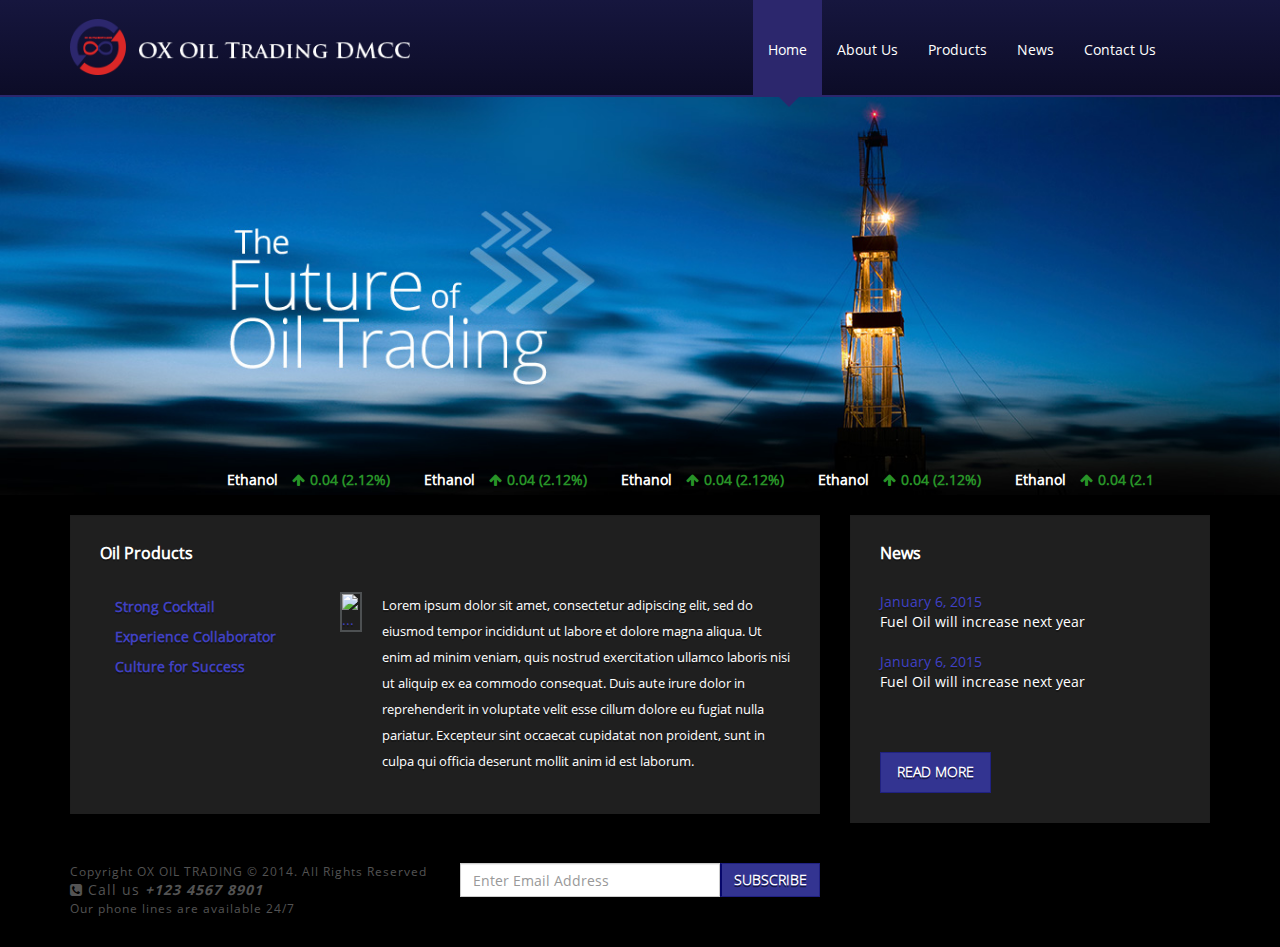
==== index.html @ db92dbe6 "Ox Oil Theme" ====
<html lang="en-US"><!--<![endif]--><head>
    <meta charset="utf-8">
    <meta http-equiv="X-UA-Compatible" content="IE=edge">
    <meta name="viewport" content="width=device-width, initial-scale=1.0">
    <meta charset="UTF-8">
    <meta name="base_url" content="http://metagra-dmcc.ae">
    <title>Ox Oil Trading DMCC  </title>

    <link rel="stylesheet" href="bootstrap/css/bootstrap.min.css"/>
    <link rel="stylesheet" href="font-awesome/css/font-awesome.css"/>
    <link rel="stylesheet" href="style.css"/>
</head>
<body cz-shortcut-listen="true">
<!--Start Content-->

<!--Header-->
<header>
    <div class="container" id="logo">
        <div class="row">
            <div class="col-lg-4">
                <a href="http://metagra-dmcc.ae">
                    <img class="img-responsive logo-img" src="images/logo.png" alt="Ox Oil Trading DMCC">
                </a>
            </div>
            <div class="col-lg-5 col-md-offset-3">
                <nav class="text-center">
                    <div class="navbar-header">
                        <button type="button" class="navbar-toggle collapsed" data-toggle="collapse" data-target="#bs-navbar-collapse-1">
                            <span class="sr-only">Toggle navigation</span>
                            <span class="icon-bar"></span>
                            <span class="icon-bar"></span>
                            <span class="icon-bar"></span>
                        </button>
                    </div>

                    <!-- Collect the nav links, forms, and other content for toggling -->
                    <div class="collapse navbar-collapse" id="bs-navbar-collapse-1">
                        <ul class="nav navbar-nav sm" id="main-menu">
                            <li class="active main-items"><a href="#"><img src="images/caret.png" alt="" class="nav-caret"/></i>Home</a></li>
                            <li class=" main-items"><a href="#"><img src="images/caret.png" alt="" class="nav-caret"/>About Us</a></li>
                            <li class=" main-items"><a href="#"><img src="images/caret.png" alt="" class="nav-caret"/>Products</a></li>
                            <li class=" main-items"><a href="#"><img src="images/caret.png" alt="" class="nav-caret"/>News</a></li>
                            <li class=" main-items"><a href="#"><img src="images/caret.png" alt="" class="nav-caret"/>Contact Us</a></li>
                        </ul>
                    </div>
                </nav>
            </div>
        </div>
    </div>
</header>

<section class="banner-section">
    <img src="images/banner.jpg" alt="" class="img-responsive"/>
    <div class="container">
        <div class="row">
            <div class="col-md-12">
                <div class="ticker">
                    <span class="">
                        <span class="item">Ethanol <span class="stat"><i class="fa fa-arrow-up"></i>0.04 (2.12%)</span> </span>
                        <span class="item">Ethanol <span class="stat"><i class="fa fa-arrow-up"></i>0.04 (2.12%)</span> </span>
                        <span class="item">Ethanol <span class="stat"><i class="fa fa-arrow-up"></i>0.04 (2.12%)</span> </span>
                        <span class="item">Ethanol <span class="stat"><i class="fa fa-arrow-up"></i>0.04 (2.12%)</span> </span>
                        <span class="item">Ethanol <span class="stat"><i class="fa fa-arrow-up"></i>0.04 (2.12%)</span> </span>
                        <span class="item">Ethanol <span class="stat"><i class="fa fa-arrow-up"></i>0.04 (2.12%)</span> </span>
                        <span class="item">Ethanol <span class="stat"><i class="fa fa-arrow-up"></i>0.04 (2.12%)</span> </span>
                        <span class="item">Ethanol <span class="stat"><i class="fa fa-arrow-up"></i>0.04 (2.12%)</span> </span>
                        <span class="item">Ethanol <span class="stat"><i class="fa fa-arrow-up"></i>0.04 (2.12%)</span> </span>
                        <span class="item">Ethanol <span class="stat"><i class="fa fa-arrow-up"></i>0.04 (2.12%)</span> </span>
                        <span class="item">Ethanol <span class="stat"><i class="fa fa-arrow-up"></i>0.04 (2.12%)</span> </span>
                        <span class="item">Ethanol <span class="stat"><i class="fa fa-arrow-up"></i>0.04 (2.12%)</span> </span>
                        <span class="item">Ethanol <span class="stat"><i class="fa fa-arrow-up"></i>0.04 (2.12%)</span> </span>
                        <span class="item">Ethanol <span class="stat"><i class="fa fa-arrow-up"></i>0.04 (2.12%)</span> </span>
                        <span class="item">Ethanol <span class="stat"><i class="fa fa-arrow-up"></i>0.04 (2.12%)</span> </span>
                    </span>
                </div>
            </div>
        </div>
    </div>
</section>

<section class="main-section">
    <div class="container">
        <div class="row">

            <div class="col-md-8">
                <div class="well" style="min-height: 285px;">
                    <h2 class="title">Oil Products</h2>
                    <div class="row">
                        <div class="col-md-4" style="padding-right: 0;">
                            <ul class="list-unstyled post-nav">
                                <li><a href="#">Strong Cocktail</a></li>
                                <li><a href="#">Experience Collaborator</a></li>
                                <li><a href="#">Culture for Success</a></li>
                            </ul>
                        </div>
                        <div class="col-md-8">
                            <div class="media">
                                <div class="media-left">
                                    <a href="#">
                                        <img class="media-object" src="http://lorempixel.com/150/100/" alt="..." class="img-responsive">
                                    </a>
                                </div>
                                <div class="media-body">
                                    <!--<h4 class="media-heading">Media heading</h4>-->
                                    <p>Lorem ipsum dolor sit amet, consectetur adipiscing elit, sed do eiusmod tempor incididunt ut labore et dolore magna aliqua. Ut enim ad minim veniam, quis nostrud exercitation ullamco laboris nisi ut aliquip ex ea commodo consequat. Duis aute irure dolor in reprehenderit in voluptate velit esse cillum dolore eu fugiat nulla pariatur. Excepteur sint occaecat cupidatat non proident, sunt in culpa qui officia deserunt mollit anim id est laborum.</p>
                                </div>
                            </div>
                        </div>
                    </div>
                </div>
            </div>
            <div class="col-md-4">
                <div class="well">
                    <h2 class="title">News</h2>
                    <ul class="list-unstyled recent">
                        <li><a href="#">January 6, 2015</a><p>Fuel Oil will increase next year</p></li>
                        <li><a href="#">January 6, 2015</a><p>Fuel Oil will increase next year</p></li>
                    </ul>

                    <button class="btn btn-primary btn-blue btn-lg">READ MORE</button>
                </div>
            </div>
        </div>
    </div>

</section>


<!--Footer-->
<footer>
    <!--footer bottom-->
    <section class="bottom">
        <div class="container copyright">
            <div class="row">
                <div class="col-lg-4 col-sm-6">
                    <small>Copyright OX OIL TRADING © 2014. All Rights Reserved</small>
                    <p><i class="fa fa-phone-square"></i> Call us <span class="emp"><b>+123 4567 8901</b></span>
                        <br/> <small>Our phone lines are available 24/7</small>
                    </p>
                </div>
                <div class="col-lg-4 col-sm-6">
                    <div class="input-group sexy-form">
                        <input type="text" class="form-control" placeholder="Enter Email Address">
                        <span class="input-group-btn">
                            <button class="btn btn-primary btn-blue" type="button">SUBSCRIBE</button>
                        </span>
                    </div><!-- /input-group -->
                </div>
            </div>

        </div>
    </section>
</footer>

<script src="jquery/jquery.min.js"></script>
<script src="bootstrap/js/bootstrap.min.js"></script>
<script src="js/jquery.jticker.js"></script>
<script type="text/javascript">
    jQuery(function($) {
        $('.ticker').jTicker({
            offset: 2
        });
    });
</script>
</body>
</html>
---- style.css ----
/*
Theme Name: Metagra iBoostme Theme
Theme URI: http://preview.iboostme.com/metagra/;
Author: iBoostme (Asshurim)
Author URI: http://iboostme.com/
Description: iBoostme delivers comprehensive web services ranging from custom website design to development of complex enterprise web applications. We base our offerings on an understanding of clients’ business requirements and providing dependable solutions. We combine business domain knowledge with technology competence and proven methodologies to deliver high quality results in a cost-effective manner to maximize your competitive advantage and productivity. We work double to satisfy the needs of our clients and to meet their expectations. Moreover, we work extra just be able to serve our clients more than what they deserve. We deliberately manifest light year – generating services to provide you unique, superb and feasible products that you are worthy of having.
Version: 1.0
License: GNU General Public License v2 or later
License URI: http://www.gnu.org/licenses/gpl-2.0.html
Tags: custom-design, cjnetsolutions, asshurim, cjnet, wordpress-corporate, iboostme
Text Domain:  iBoostme Metagra Project
*/

html, body {
    width: auto !important;
    overflow-x: hidden !important;
    font-size: 14px;
    color: #fff;
    background-color: #000;
}

body{

}

*{
    font-family:'opensans-regular', sans-serif;
}
b{
    font-family: 'opensans-bold', sans-serif;
}
/*Formats*/
.italic{
    font-style: italic;
}

/*Sections*/
section{
    color: #444444;
}
/*
section img, .featured-list figure{
    position: relative;
    overflow: hidden;
    */
/*border: 6px solid #FFF;*//*

    box-shadow: 0 1px 5px rgba(0,0,0,.05), 0 0 0 1px #e5e5e5;
    -moz-box-shadow: 0 1px 5px rgba(0,0,0,.05), 0 0 0 1px #e5e5e5;
    -webkit-box-shadow: 0 1px 5px rgba(0,0,0,.05), 0 0 0 1px #e5e5e5;
}
section img:after, .featured-list figure:after{
    content: '';
    position: absolute;
    top: -2px;
    left: -2px;
    right: -2px;
    bottom: -2px;
    background: #e5e5e5;
    z-index: -1;
}
*/

/*Headings*/
h2 {
    font-size: 33px;
    margin-top: 30px;
    font-weight: 300;
    letter-spacing: 0;
}
h2.no-background, h2.single-line {
    position: relative;
    overflow: hidden;
    min-height: 40px;
    color: #444444;
    font-size: 26px;
}
h2.no-background span, h2.single-line span {
    display: inline-block;
    vertical-align: baseline;
    zoom: 1;
    *display: inline;
    *vertical-align: auto;
    position: relative;
    padding: 0 20px;
}
h2.no-background span:before,
h2.no-background span:after {
    content: '';
    display: block;
    width: 1000px;
    position: absolute;
    top: 0.5em;
    background: url('images/light-heading-sp.png') repeat-x bottom transparent;
    height: 6px;
}
h2.no-background span:before, h2.single-line span:before {
    right: 100%;
}
h2.no-background span:after, h2.single-line span:after {
    left: 100%;
}
h2.no-background b{
    color: #c7810d;
}
h2.no-background .emp{
    color: #fff;
    font-weight: bold;
}

/*Single Line*/
h2.single-line{
    font-size: 22px;
    color: #555555;
}
h2.single-line.md{
    font-size: 22px;
    letter-spacing: 1px;
}
h2.single-line.md b{
    color: #c7810d;
}
h2.single-line.md span{
    padding: 0 22px;
}
h2.single-line span:before,
h2.single-line span:after {
    content: '';
    display: block;
    width: 1000px;
    position: absolute;
    border-top: 1px solid #dfdfdf;
    top: 0.8em;
    height: 6px;
}


/*Header*/
header{
    position: relative;
    z-index: 99;
    border-bottom: 2px solid #2c276d;
    background: #16163e; /* Old browsers */
    background: -moz-linear-gradient(top,  #16163e 0%, #0c0c27 100%); /* FF3.6+ */
    background: -webkit-gradient(linear, left top, left bottom, color-stop(0%,#16163e), color-stop(100%,#0c0c27)); /* Chrome,Safari4+ */
    background: -webkit-linear-gradient(top,  #16163e 0%,#0c0c27 100%); /* Chrome10+,Safari5.1+ */
    background: -o-linear-gradient(top,  #16163e 0%,#0c0c27 100%); /* Opera 11.10+ */
    background: -ms-linear-gradient(top,  #16163e 0%,#0c0c27 100%); /* IE10+ */
    background: linear-gradient(to bottom,  #16163e 0%,#0c0c27 100%); /* W3C */
    filter: progid:DXImageTransform.Microsoft.gradient( startColorstr='#16163e', endColorstr='#0c0c27',GradientType=0 ); /* IE6-9 */
}

header #logo{
}
header #logo .logo-img {
    margin-top: 19px;
    padding-right: 20px;
    float:left;
}

header #logo .logo-tag {
    padding: 22px 25px 25px 25px;
}
/*Navigation Bar*/
.navbar-nav {
    display: inline-block;
    float: none;
    border-bottom-left-radius: 5px;
    border-top-left-radius: 5px;
}

.navbar-collapse{
    text-align: left;
    padding-left: 0;
    padding-right: 0;
}
.navbar-toggle .icon-bar{
    background-color: white;
}
.navbar-nav li a{ color: white; padding: 40px 15px 35px 15px;  transition: all .3s; }
.nav-caret { position: absolute;  top:100%;  left: 35%; opacity: 0; transition: all .3s;  }
.navbar-nav .active .nav-caret{ opacity: 1; }
.navbar-nav li a:hover,.navbar-nav li a:focus, .navbar-nav .active{
    background-color: #2c276d;
}

/*Regulators*/
.emp { font-style: italic; font-weight: bold; font-family: 'opensans-bold', sans-serif; }
.btn-blue{ border-radius: 0; border-color: #202181; background-color: #333491; font-weight: bold; text-shadow: 0px 2px 0px rgba(0, 0, 0, 0.54); font-family: 'opensans-light', sans-serif; }
.btn-blue:hover { background-color: #3839a3; border-color: #202181; }
.btn-lg { font-size: 14px; }

/*Wells*/
.well { padding: 30px; border-radius: 0; background-color: #1f1f1f; border:none; color: #fff; text-shadow: 0px 2px 0px rgba(0, 0, 0, 0.3);}
.well .title { font-size: 16px; font-weight: bold;  margin: 0 0 30px 0;  }
.well a { color: #4041c4; text-decoration: none; }
.well .recent { margin-bottom: 60px; }
.well .recent li { margin-bottom: 20px; }
.well .media p { font-size: 13px; line-height: 2; }
.well .media-left { padding-right: 20px; }
.well .media-object { border: 2px solid #4d5052; }

.post-nav li { padding: 5px  15px;  transition: all .3s; }
.post-nav li:hover a { color: white; }
.post-nav li a { font-weight: bold; text-shadow: 0px 2px 0px rgba(0, 0, 0, 0.3); transition: all .3s;}
.post-nav li:hover { background-color: #4c4c4c; color: white !important; cursor: pointer }

.ticker { position: relative;  bottom: 25px; font-weight: bold; padding: 0 100px;  color: white; width: 90%;  margin: 0 auto; }
.ticker .stat { margin-left: 10px; color: #289328; font-weight: bold; }
.ticker .item { margin-right: 30px; }
.ticker .stat .fa { margin-right: 5px; }
/*Forms*/
.sexy-form {  }
.sexy-form .form-control{  border-radius: 0; }
.sexy-form .btn { border-radius: 0; border-left: 3px solid #06076a; }

.certificate { position: relative; top: 3px; left: 2px; }
.main-section.with-bg { background: url('images/banner-clean.jpg') no-repeat top center; min-height: 500px; }
.main-section.with-bg .container { padding-top: 50px; }
/*Owl Carousel*/
#owl-carousel .item{  margin: 3px 5px;  }
#owl-carousel .item img{  display: block;  width: 100%;  height: auto;  }

/*Footer*/
footer .ucwords { margin-bottom: 2px; }
footer .subscription{  padding: 25px 18px 0 0; }
footer .subscription input[type='email'] {
    font-size: 14px;
}
footer .lead { font-size: 16px; }

footer .links{
    padding: 0 0 40px 0;
}

footer .links h3{
    font-weight: 700;
}

footer .links li>a{
    color: #252525;
    font-size: 16px;
    line-height: 4vh;
}

footer .bottom{
    padding: 20px 0;
    color: #535353;
    font-weight: 300;
    background-color: #000000;
    letter-spacing: 1px;
}

footer .list-items {
    padding-left: 15px;

}
footer .list-items li a {  font-size: 14px;}
footer .list-items li a i { margin-right: 5px; }

@font-face {
    font-family: 'opensans-regular';
    src: url(font/OpenSans-Regular.ttf);
}
@font-face {
    font-family: 'opensans-bold';
    src: url(font/OpenSans-Bold.ttf);
}
@font-face {
    font-family: 'opensans-light';
    src: url(font/OpenSans-Light.ttf);
}

@media(max-width:768px) {
    .navbar-nav li a {
        padding: 15px 15px 15px 15px;
    }
}
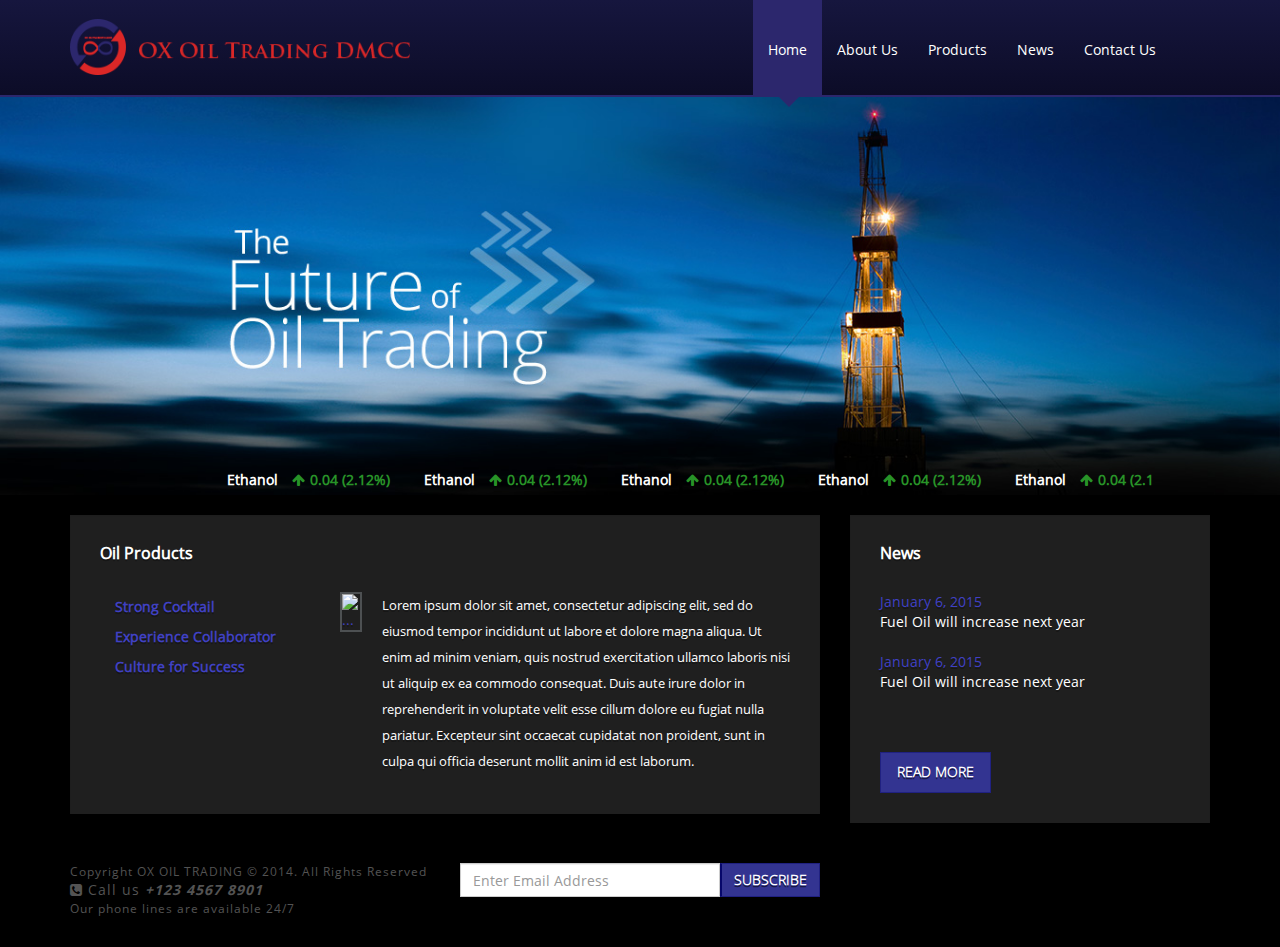
==== commit 565cb623: "Ox Oil Theme" ====
--- a/index.html
+++ b/index.html
@@ -36,9 +36,9 @@
                     <!-- Collect the nav links, forms, and other content for toggling -->
                     <div class="collapse navbar-collapse" id="bs-navbar-collapse-1">
                         <ul class="nav navbar-nav sm" id="main-menu">
-                            <li class="active main-items"><a href="#"><img src="images/caret.png" alt="" class="nav-caret"/></i>Home</a></li>
+                            <li class="active main-items"><a href="index.html"><img src="images/caret.png" alt="" class="nav-caret"/></i>Home</a></li>
                             <li class=" main-items"><a href="#"><img src="images/caret.png" alt="" class="nav-caret"/>About Us</a></li>
-                            <li class=" main-items"><a href="#"><img src="images/caret.png" alt="" class="nav-caret"/>Products</a></li>
+                            <li class=" main-items"><a href="products.html"><img src="images/caret.png" alt="" class="nav-caret"/>Products</a></li>
                             <li class=" main-items"><a href="#"><img src="images/caret.png" alt="" class="nav-caret"/>News</a></li>
                             <li class=" main-items"><a href="#"><img src="images/caret.png" alt="" class="nav-caret"/>Contact Us</a></li>
                         </ul>
--- a/style.css
+++ b/style.css
@@ -1,14 +1,14 @@
 /*
-Theme Name: Metagra iBoostme Theme
-Theme URI: http://preview.iboostme.com/metagra/;
-Author: iBoostme (Asshurim)
+Theme Name: OxOil Trading Theme
+Theme URI: http://preview.iboostme.com/oxoil/wordpress/;
+Author: iBoostme (JuniBrosas)
 Author URI: http://iboostme.com/
 Description: iBoostme delivers comprehensive web services ranging from custom website design to development of complex enterprise web applications. We base our offerings on an understanding of clients’ business requirements and providing dependable solutions. We combine business domain knowledge with technology competence and proven methodologies to deliver high quality results in a cost-effective manner to maximize your competitive advantage and productivity. We work double to satisfy the needs of our clients and to meet their expectations. Moreover, we work extra just be able to serve our clients more than what they deserve. We deliberately manifest light year – generating services to provide you unique, superb and feasible products that you are worthy of having.
 Version: 1.0
 License: GNU General Public License v2 or later
 License URI: http://www.gnu.org/licenses/gpl-2.0.html
 Tags: custom-design, cjnetsolutions, asshurim, cjnet, wordpress-corporate, iboostme
-Text Domain:  iBoostme Metagra Project
+Text Domain:  iBoostme OxOil Project
 */
 
 html, body {
@@ -200,6 +200,9 @@
 .well .media-left { padding-right: 20px; }
 .well .media-object { border: 2px solid #4d5052; }
 
+.well-products { background-color: rgba(31,31,31,0.9); }
+.well-products-sidebar { margin-top: 412px; }
+
 .post-nav li { padding: 5px  15px;  transition: all .3s; }
 .post-nav li:hover a { color: white; }
 .post-nav li a { font-weight: bold; text-shadow: 0px 2px 0px rgba(0, 0, 0, 0.3); transition: all .3s;}
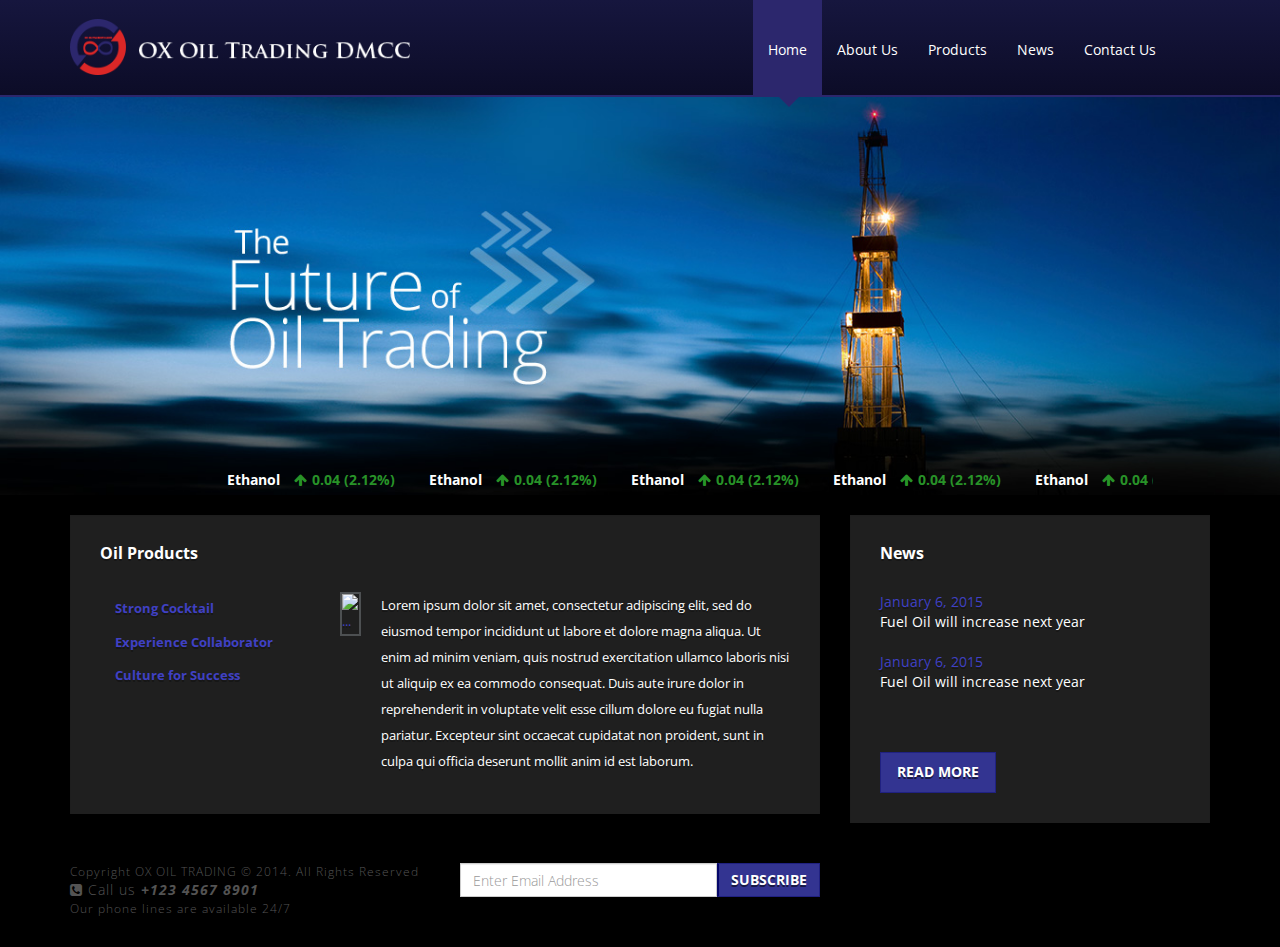
==== commit c52e6667: "Ox Oil Theme" ====
--- a/index.html
+++ b/index.html
@@ -6,6 +6,7 @@
     <meta name="base_url" content="http://metagra-dmcc.ae">
     <title>Ox Oil Trading DMCC  </title>
 
+    <link href='http://fonts.googleapis.com/css?family=Open+Sans:300italic,700italic,700,400' rel='stylesheet' type='text/css'>
     <link rel="stylesheet" href="bootstrap/css/bootstrap.min.css"/>
     <link rel="stylesheet" href="font-awesome/css/font-awesome.css"/>
     <link rel="stylesheet" href="style.css"/>
@@ -83,7 +84,7 @@
         <div class="row">
 
             <div class="col-md-8">
-                <div class="well" style="min-height: 285px;">
+                <div class="well well-main" style="min-height: 285px;">
                     <h2 class="title">Oil Products</h2>
                     <div class="row">
                         <div class="col-md-4" style="padding-right: 0;">
--- a/style.css
+++ b/style.css
@@ -24,10 +24,10 @@
 }
 
 *{
-    font-family:'opensans-regular', sans-serif;
+    font-family: 'Open Sans', sans-serif;
 }
 b{
-    font-family: 'opensans-bold', sans-serif;
+    font-family: 'Open Sans', sans-serif;
 }
 /*Formats*/
 .italic{
@@ -185,8 +185,8 @@
 }
 
 /*Regulators*/
-.emp { font-style: italic; font-weight: bold; font-family: 'opensans-bold', sans-serif; }
-.btn-blue{ border-radius: 0; border-color: #202181; background-color: #333491; font-weight: bold; text-shadow: 0px 2px 0px rgba(0, 0, 0, 0.54); font-family: 'opensans-light', sans-serif; }
+.emp { font-style: italic; font-weight: bold; font-family: 'Open Sans', sans-serif;}
+.btn-blue{ border-radius: 0; border-color: #202181; background-color: #333491; font-weight: bold; text-shadow: 0px 2px 0px rgba(0, 0, 0, 0.54); font-family: 'Open Sans', sans-serif; }
 .btn-blue:hover { background-color: #3839a3; border-color: #202181; }
 .btn-lg { font-size: 14px; }
 
@@ -200,8 +200,9 @@
 .well .media-left { padding-right: 20px; }
 .well .media-object { border: 2px solid #4d5052; }
 
-.well-products { background-color: rgba(31,31,31,0.9); }
+.well-products { background-color: rgba(31,31,31,0.8); }
 .well-products-sidebar { margin-top: 412px; }
+.well-main { line-height: 1.8; font-size: 13px; }
 
 .post-nav li { padding: 5px  15px;  transition: all .3s; }
 .post-nav li:hover a { color: white; }
@@ -261,6 +262,8 @@
 footer .list-items li a {  font-size: 14px;}
 footer .list-items li a i { margin-right: 5px; }
 
+
+
 @font-face {
     font-family: 'opensans-regular';
     src: url(font/OpenSans-Regular.ttf);
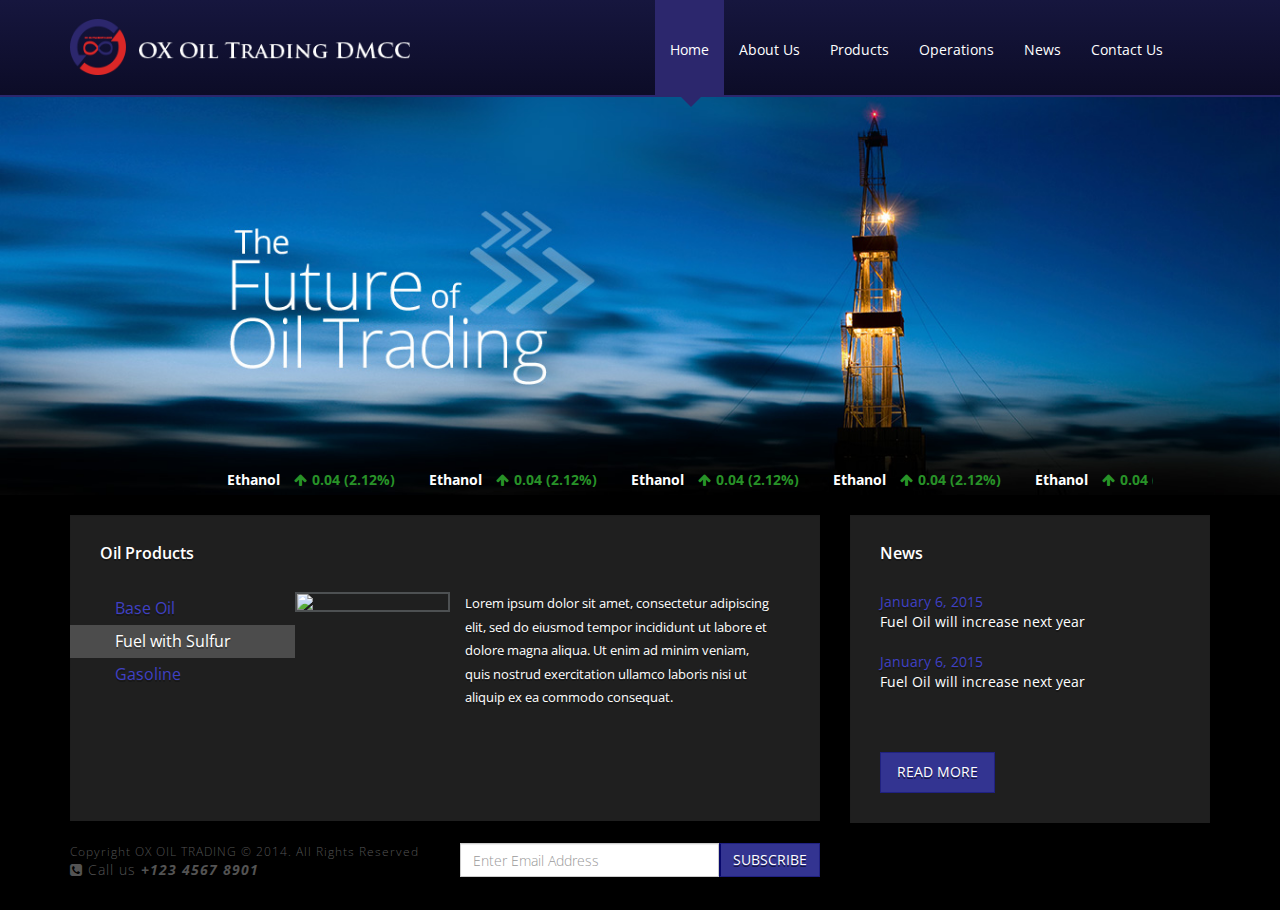
==== commit b19b7198: "Ox Oil Theme" ====
--- a/index.html
+++ b/index.html
@@ -6,7 +6,7 @@
     <meta name="base_url" content="http://metagra-dmcc.ae">
     <title>Ox Oil Trading DMCC  </title>
 
-    <link href='http://fonts.googleapis.com/css?family=Open+Sans:300italic,700italic,700,400' rel='stylesheet' type='text/css'>
+    <link href='http://fonts.googleapis.com/css?family=Open+Sans:300italic,700italic,700,600,400' rel='stylesheet' type='text/css'>
     <link rel="stylesheet" href="bootstrap/css/bootstrap.min.css"/>
     <link rel="stylesheet" href="font-awesome/css/font-awesome.css"/>
     <link rel="stylesheet" href="style.css"/>
@@ -23,7 +23,7 @@
                     <img class="img-responsive logo-img" src="images/logo.png" alt="Ox Oil Trading DMCC">
                 </a>
             </div>
-            <div class="col-lg-5 col-md-offset-3">
+            <div class="col-lg-6 col-md-offset-2">
                 <nav class="text-center">
                     <div class="navbar-header">
                         <button type="button" class="navbar-toggle collapsed" data-toggle="collapse" data-target="#bs-navbar-collapse-1">
@@ -40,6 +40,7 @@
                             <li class="active main-items"><a href="index.html"><img src="images/caret.png" alt="" class="nav-caret"/></i>Home</a></li>
                             <li class=" main-items"><a href="#"><img src="images/caret.png" alt="" class="nav-caret"/>About Us</a></li>
                             <li class=" main-items"><a href="products.html"><img src="images/caret.png" alt="" class="nav-caret"/>Products</a></li>
+                            <li class=" main-items"><a href="#"><img src="images/caret.png" alt="" class="nav-caret"/>Operations</a></li>
                             <li class=" main-items"><a href="#"><img src="images/caret.png" alt="" class="nav-caret"/>News</a></li>
                             <li class=" main-items"><a href="#"><img src="images/caret.png" alt="" class="nav-caret"/>Contact Us</a></li>
                         </ul>
@@ -84,26 +85,26 @@
         <div class="row">
 
             <div class="col-md-8">
-                <div class="well well-main" style="min-height: 285px;">
+                <div class="well well-main" style="min-height: 306px;">
                     <h2 class="title">Oil Products</h2>
                     <div class="row">
-                        <div class="col-md-4" style="padding-right: 0;">
+                        <div class="col-md-4 post-nav-container">
                             <ul class="list-unstyled post-nav">
-                                <li><a href="#">Strong Cocktail</a></li>
-                                <li><a href="#">Experience Collaborator</a></li>
-                                <li><a href="#">Culture for Success</a></li>
+                                <li><a href="#">Base Oil</a></li>
+                                <li class="active"><a href="#">Fuel with Sulfur</a></li>
+                                <li><a href="#">Gasoline</a></li>
                             </ul>
                         </div>
-                        <div class="col-md-8">
-                            <div class="media">
-                                <div class="media-left">
+                        <div class="col-md-8" style="padding-left: 0; padding-right: 0">
+                            <div class="row">
+                                <div class="col-md-4" style="padding-right: 0">
                                     <a href="#">
-                                        <img class="media-object" src="http://lorempixel.com/150/100/" alt="..." class="img-responsive">
+                                        <img class="media-object img-responsive" src="http://www.severnfuels.co.uk/images/gallery/road_forecourt_key_fuels.jpg">
                                     </a>
                                 </div>
-                                <div class="media-body">
+                                <div class="col-md-8">
                                     <!--<h4 class="media-heading">Media heading</h4>-->
-                                    <p>Lorem ipsum dolor sit amet, consectetur adipiscing elit, sed do eiusmod tempor incididunt ut labore et dolore magna aliqua. Ut enim ad minim veniam, quis nostrud exercitation ullamco laboris nisi ut aliquip ex ea commodo consequat. Duis aute irure dolor in reprehenderit in voluptate velit esse cillum dolore eu fugiat nulla pariatur. Excepteur sint occaecat cupidatat non proident, sunt in culpa qui officia deserunt mollit anim id est laborum.</p>
+                                    <p>Lorem ipsum dolor sit amet, consectetur adipiscing elit, sed do eiusmod tempor incididunt ut labore et dolore magna aliqua. Ut enim ad minim veniam, quis nostrud exercitation ullamco laboris nisi ut aliquip ex ea commodo consequat.</p>
                                 </div>
                             </div>
                         </div>
@@ -136,7 +137,6 @@
                 <div class="col-lg-4 col-sm-6">
                     <small>Copyright OX OIL TRADING © 2014. All Rights Reserved</small>
                     <p><i class="fa fa-phone-square"></i> Call us <span class="emp"><b>+123 4567 8901</b></span>
-                        <br/> <small>Our phone lines are available 24/7</small>
                     </p>
                 </div>
                 <div class="col-lg-4 col-sm-6">
--- a/style.css
+++ b/style.css
@@ -186,13 +186,13 @@
 
 /*Regulators*/
 .emp { font-style: italic; font-weight: bold; font-family: 'Open Sans', sans-serif;}
-.btn-blue{ border-radius: 0; border-color: #202181; background-color: #333491; font-weight: bold; text-shadow: 0px 2px 0px rgba(0, 0, 0, 0.54); font-family: 'Open Sans', sans-serif; }
+.btn-blue{ border-radius: 0; border-color: #202181; background-color: #333491;  text-shadow: 0px 2px 0px rgba(0, 0, 0, 0.54); font-family: 'Open Sans', sans-serif; }
 .btn-blue:hover { background-color: #3839a3; border-color: #202181; }
 .btn-lg { font-size: 14px; }
 
 /*Wells*/
 .well { padding: 30px; border-radius: 0; background-color: #1f1f1f; border:none; color: #fff; text-shadow: 0px 2px 0px rgba(0, 0, 0, 0.3);}
-.well .title { font-size: 16px; font-weight: bold;  margin: 0 0 30px 0;  }
+.well .title { font-size: 16px; font-weight: 600;  margin: 0 0 30px 0;  }
 .well a { color: #4041c4; text-decoration: none; }
 .well .recent { margin-bottom: 60px; }
 .well .recent li { margin-bottom: 20px; }
@@ -204,10 +204,16 @@
 .well-products-sidebar { margin-top: 412px; }
 .well-main { line-height: 1.8; font-size: 13px; }
 
-.post-nav li { padding: 5px  15px;  transition: all .3s; }
-.post-nav li:hover a { color: white; }
-.post-nav li a { font-weight: bold; text-shadow: 0px 2px 0px rgba(0, 0, 0, 0.3); transition: all .3s;}
-.post-nav li:hover { background-color: #4c4c4c; color: white !important; cursor: pointer }
+.post-nav li { padding: 2px  15px;  transition: all .3s; }
+
+.post-nav li a { padding-left: 30px; font-size: 16px; text-shadow: 0px 2px 0px rgba(0, 0, 0, 0.3); transition: all .3s;}
+.post-nav li:hover a, .post-nav .active a { color: white; }
+.post-nav li:hover, .post-nav .active { background-color: #4c4c4c; color: white !important; cursor: pointer }
+.post-nav-container{
+    margin-left: -15px;
+    margin-right: -15px;
+    padding-left: 0;
+}
 
 .ticker { position: relative;  bottom: 25px; font-weight: bold; padding: 0 100px;  color: white; width: 90%;  margin: 0 auto; }
 .ticker .stat { margin-left: 10px; color: #289328; font-weight: bold; }
@@ -248,7 +254,7 @@
 }
 
 footer .bottom{
-    padding: 20px 0;
+    padding: 0 0 20px 0;
     color: #535353;
     font-weight: 300;
     background-color: #000000;
